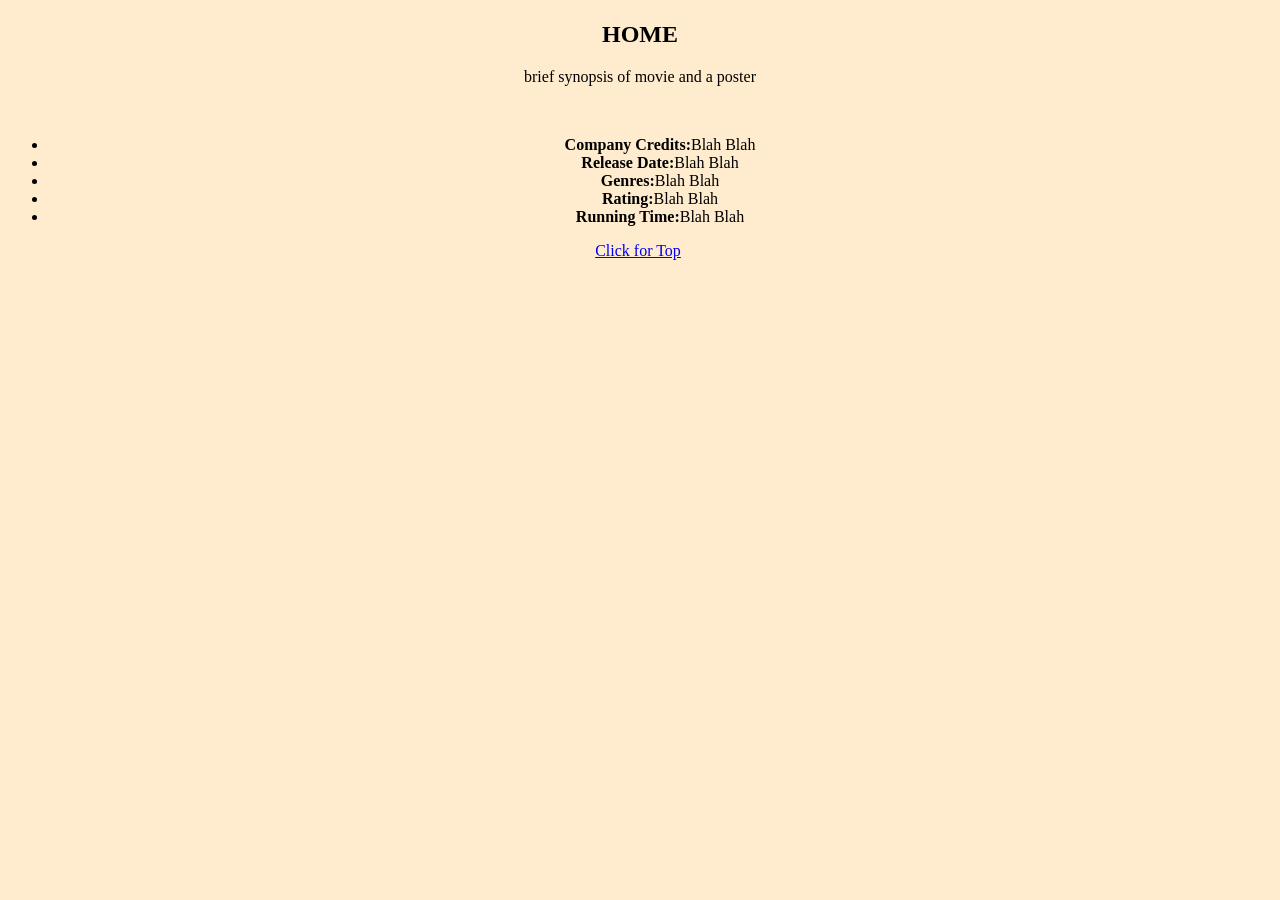
==== w4-movie/index.html @ 9d0b7ac3 "w3 homework w3" ====
<!DOCTYPE html>
<html lang="en">
<head>
    <meta charset="UTF-8">
    <meta name="viewport" content="width=device-width, initial-scale=1.0">
    <meta name="description" content="Midterm Assignment">
    <meta name="author" content="Ben Ayala">
    <title>Midterm Assignment | Index Page</title>
        
    <link rel="stylesheet" href="./css/style.css">
</head>

<body>

    <div id="container">

        <div id="header">
            <h1></h1>
        </div>

        <div id="nav">
            <a href=""></a>
            <a href=""></a>
            <a href=""></a>
            <a href=""></a>
            <a href=""></a>
        </div>
    
        <div id="content">
            <h2>HOME</h2>
            <p>brief synopsis of movie

                and a poster
            </p>

            <img src="">
            </div>

        <div class="info">
            <ul>
                <li><b>Company Credits:</b>Blah Blah</li>
                <li><b>Release Date:</b>Blah Blah</li>
                <li><b>Genres:</b>Blah Blah</li>
                <li><b>Rating:</b>Blah Blah</li>
                <li><b>Running Time:</b>Blah Blah</li>
            </ul>
        </div>
    </div>

    <div id="footer">
        <a href="#header">Click for Top</a>

        <img src="">
    </div>

</div>

</body>
</html>
---- w4-movie/css/style.css ----
body{
    background-color: blanchedalmond;
    text-align: center;
}
#container

#header

#nav

#nav:hover

#content

@keyframes

@keyframes
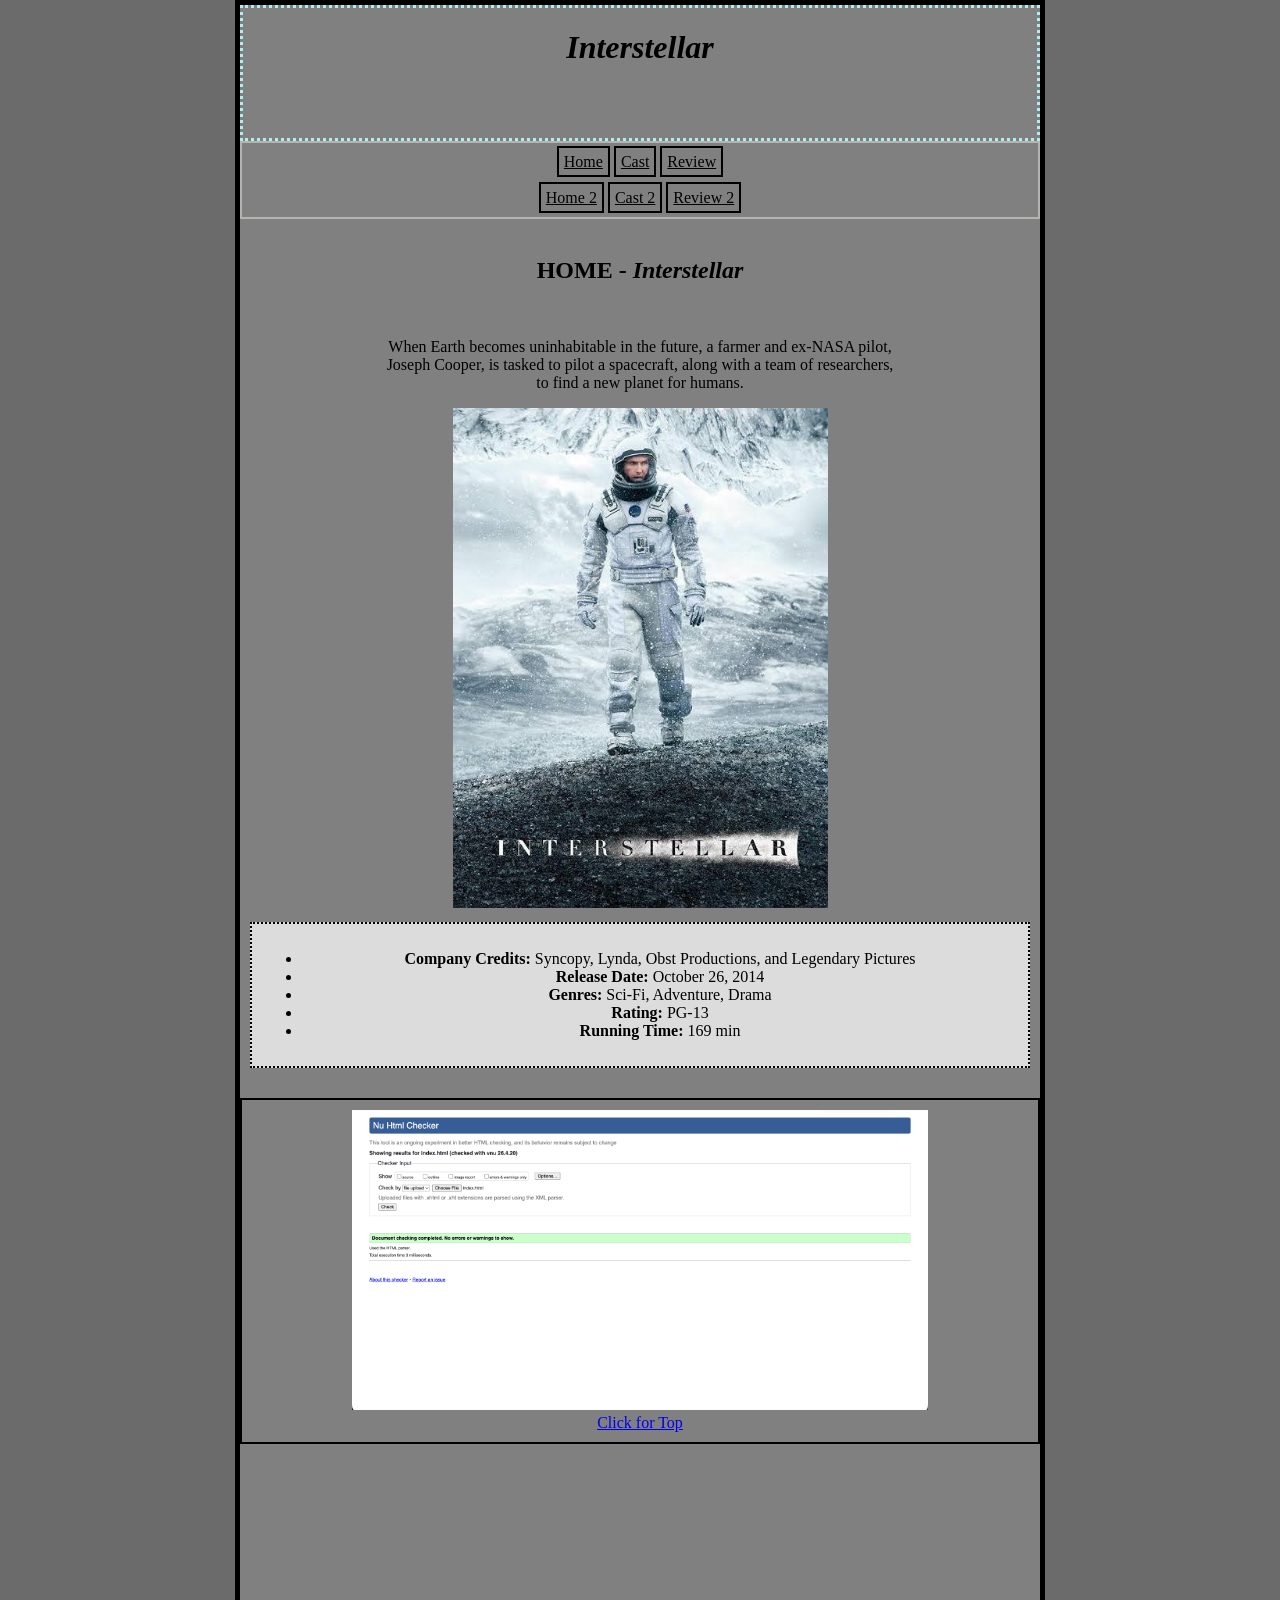
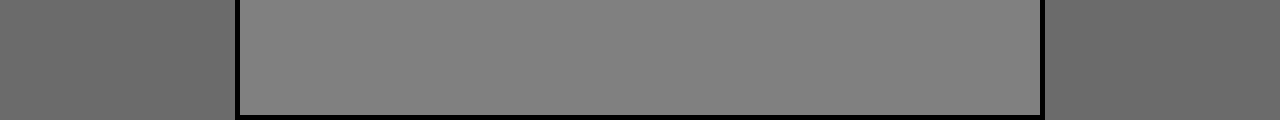
==== commit 0970161b: "w4 edit added br" ====
--- a/w4-movie/index.html
+++ b/w4-movie/index.html
@@ -7,7 +7,7 @@
     <meta name="author" content="Ben Ayala">
     <title>Midterm Assignment | Index Page</title>
         
-    <link rel="stylesheet" href="./css/style.css">
+    <link rel="stylesheet" href="css/style.css">
 </head>
 
 <body>
@@ -15,45 +15,46 @@
     <div id="container">
 
         <div id="header">
-            <h1></h1>
+            <h1><em>Interstellar</em></h1>
         </div>
 
         <div id="nav">
-            <a href=""></a>
-            <a href=""></a>
-            <a href=""></a>
-            <a href=""></a>
-            <a href=""></a>
+            <a href="index.html">Home</a>
+            <a href="cast.html">Cast</a>
+            <a href="review.html">Review</a>
+            <br>
+            <br>
+            <a href="index2.html">Home 2</a>
+            <a href="cast2.html">Cast 2</a>
+            <a href="review2.html">Review 2</a>
         </div>
+        <br>
     
         <div id="content">
-            <h2>HOME</h2>
-            <p>brief synopsis of movie
-
-                and a poster
+            <h2>HOME - <em>Interstellar</em></h2>
+            <br>
+            <p>When Earth becomes uninhabitable in the future, a farmer and ex-NASA pilot, Joseph Cooper, is tasked to 
+                pilot a spacecraft, along with a team of researchers, to find a new planet for humans.
             </p>
 
-            <img src="">
+            <img src="images/interstellar.jpeg" height="500" alt="interstellar">
             </div>
 
         <div class="info">
             <ul>
-                <li><b>Company Credits:</b>Blah Blah</li>
-                <li><b>Release Date:</b>Blah Blah</li>
-                <li><b>Genres:</b>Blah Blah</li>
-                <li><b>Rating:</b>Blah Blah</li>
-                <li><b>Running Time:</b>Blah Blah</li>
+                <li><b>Company Credits:</b> Syncopy, Lynda, Obst Productions, and Legendary Pictures</li>
+                <li><b>Release Date:</b> October 26, 2014</li>
+                <li><b>Genres:</b> Sci-Fi, Adventure, Drama</li>
+                <li><b>Rating:</b> PG-13</li>
+                <li><b>Running Time:</b> 169 min </li>
             </ul>
         </div>
+        
+        <div id="footer">
+            <img src="images/index.png" height="300" alt="images">
+            <br>
+            <a href="#">Click for Top</a>
+        </div>
     </div>
-
-    <div id="footer">
-        <a href="#header">Click for Top</a>
-
-        <img src="">
-    </div>
-
-</div>
-
 </body>
 </html>
--- a/w4-movie/css/style.css
+++ b/w4-movie/css/style.css
@@ -1,18 +1,98 @@
 body{
-    background-color: blanchedalmond;
+    display: flex;
+    justify-content: center;
+    background-color: rgb(107, 107, 107);
     text-align: center;
+    margin: 0;
 }
-#container
+#container{
+    border: 5px solid black;
+    width: 800px;
+    height: 1650px;
+    background-color: gray;
+    padding-bottom: 60px;
+}
+#header{
+    height: 130px;
+    border: 3px dotted paleturquoise;
+    text-align: center;
 
-#header
+    animation-name: headerColor;
+    animation-duration: 2s;
+    animation-iteration-count: infinite;
+    animation-direction: alternate;
+}
+#nav{
+    text-align: center;
+    border: 2px solid rgb(182, 180, 176);
+    padding: 10px;
 
-#nav
+    animation-name: navMove;
+    animation-duration: 5s;
+    animation-iteration-count: infinite;
+}
+#nav a{
+    border: 2px solid black;
+    padding: 5px;
+    color: black
+}
+#nav a:hover{
+    background-color: purple;
+    font-size: 18px;
+}
+#content{
+    width:520px;
+    text-align: center;
+    margin: auto;
 
-#nav:hover
+    animation-name: contentZoom;
+    animation-duration: 8s;
+    animation-iteration-count: infinite;
+    animation-direction: alternate;
+}
+.character{
+    border: 2px solid black;
+    padding: 10px;
+    margin: 10px;
+    background-color: grey;
+}
+.info{
+    border: 2px dotted black;
+    padding: 10px;
+    margin: 10px;
+    background-color: gainsboro;
+}
+#footer{
+    text-align: center;
+    padding: 10px;
+    border: 2px solid black;
+    margin-top: 30px;
+}
+@keyframes headerColor{
+    from{
+        color:black
+    }
+    to{
+        color:white
+    }
+}
+@keyframes navMove{
+    0%{
+        transform: translate(0px);
+    }
+    50%{
+        transform:translate(10px);
+    }
+    100%{
+        transform: translate(0px);
+    }
+}
+@keyframes contentZoom{
+    from{
+        transform: scale(1)
+    }
+    to{
+        transform: scale(1.05)
+    }
+}
 
-#content
-
-@keyframes
-
-@keyframes
-
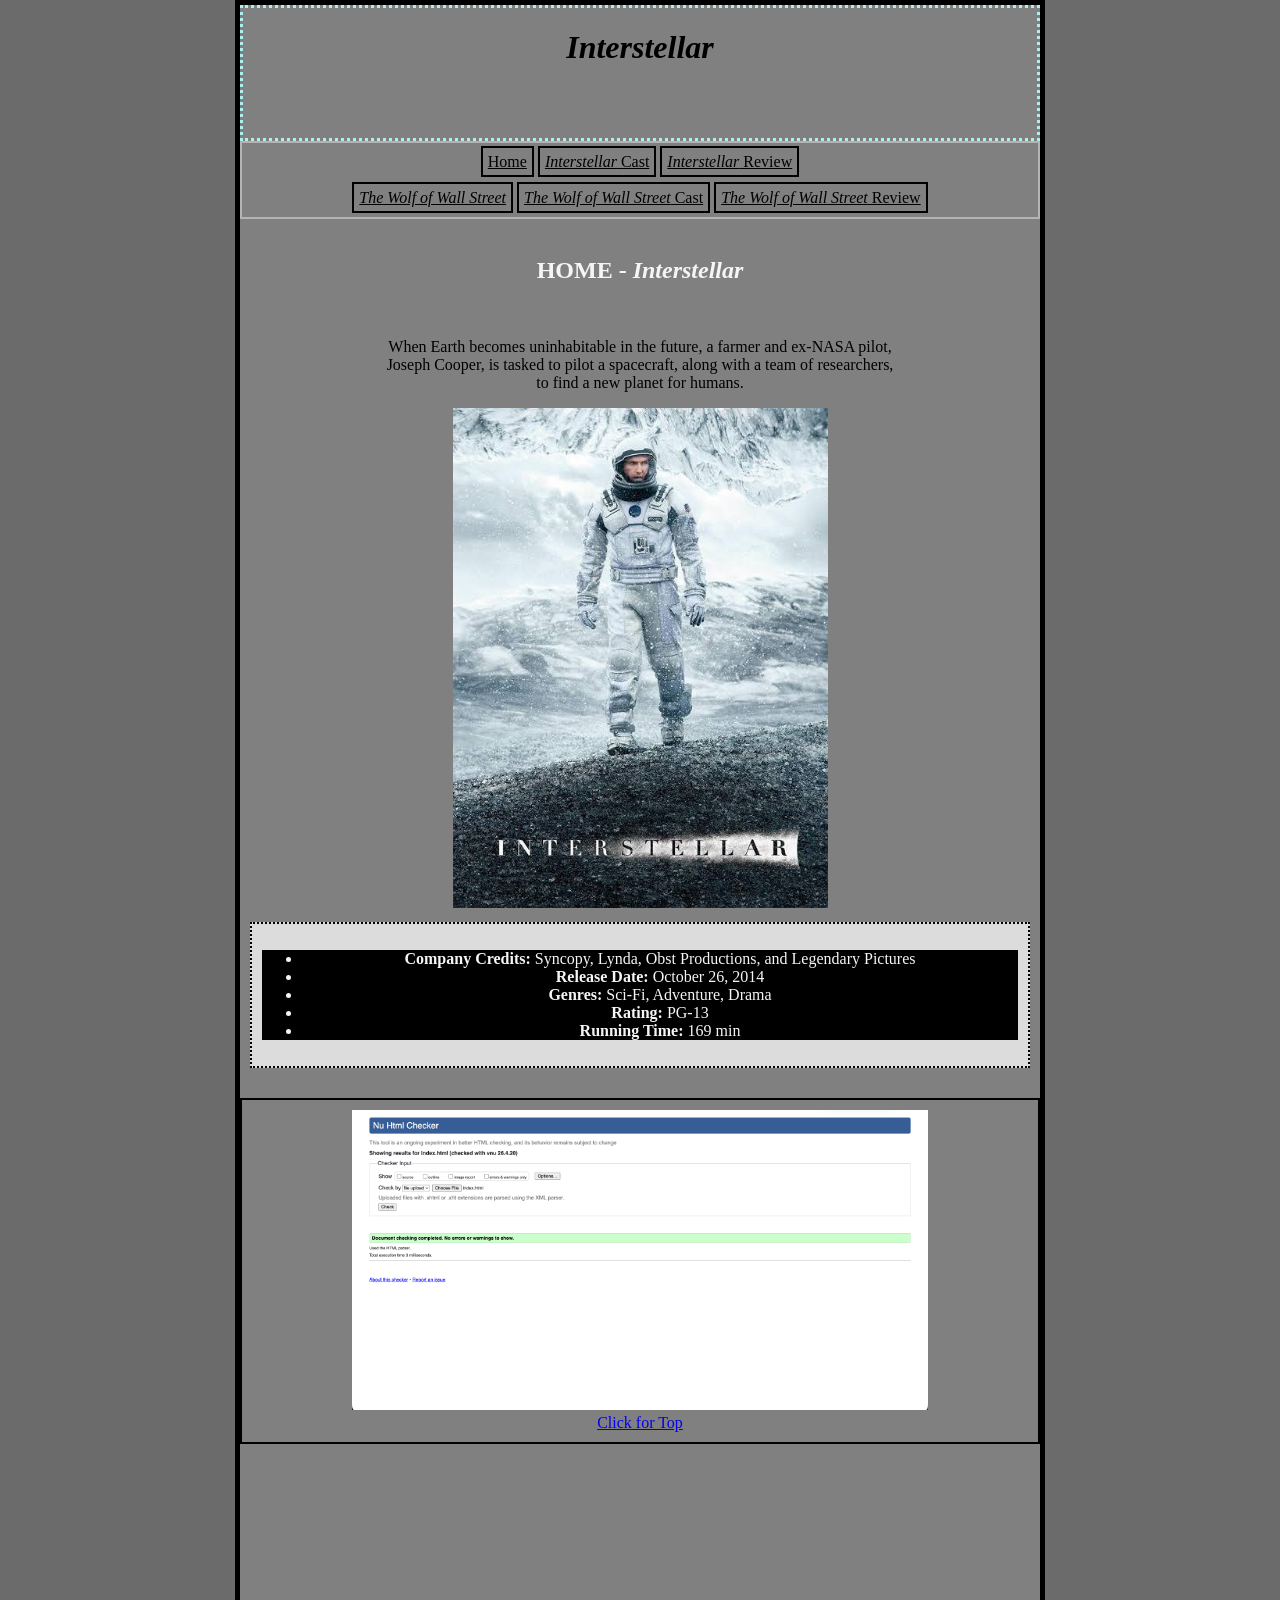
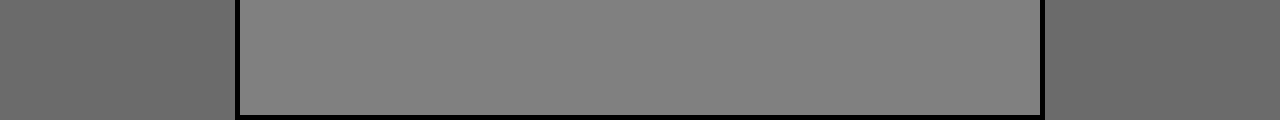
==== commit dfb2f2b4: "w4e" ====
--- a/w4-movie/index.html
+++ b/w4-movie/index.html
@@ -20,13 +20,13 @@
 
         <div id="nav">
             <a href="index.html">Home</a>
-            <a href="cast.html">Cast</a>
-            <a href="review.html">Review</a>
+            <a href="cast.html"><em>Interstellar</em> Cast</a>
+            <a href="review.html"><em>Interstellar</em> Review</a>
             <br>
             <br>
-            <a href="index2.html">Home 2</a>
-            <a href="cast2.html">Cast 2</a>
-            <a href="review2.html">Review 2</a>
+            <a href="index2.html"><em>The Wolf of Wall Street</em></a>
+            <a href="cast2.html"><em>The Wolf of Wall Street</em> Cast</a>
+            <a href="review2.html"><em>The Wolf of Wall Street</em> Review</a>
         </div>
         <br>
     
--- a/w4-movie/css/style.css
+++ b/w4-movie/css/style.css
@@ -28,7 +28,7 @@
     padding: 10px;
 
     animation-name: navMove;
-    animation-duration: 5s;
+    animation-duration: 2s;
     animation-iteration-count: infinite;
 }
 #nav a{
@@ -46,7 +46,7 @@
     margin: auto;
 
     animation-name: contentZoom;
-    animation-duration: 8s;
+    animation-duration: 5s;
     animation-iteration-count: infinite;
     animation-direction: alternate;
 }
@@ -92,7 +92,16 @@
         transform: scale(1)
     }
     to{
-        transform: scale(1.05)
+        transform: scale(1.10)
     }
 }
-
+h2{
+    color:whitesmoke
+}
+h3{
+    color:rgb(0, 0, 0)
+}
+ul{
+    background-color: rgb(0, 0, 0);
+    color:whitesmoke
+}
